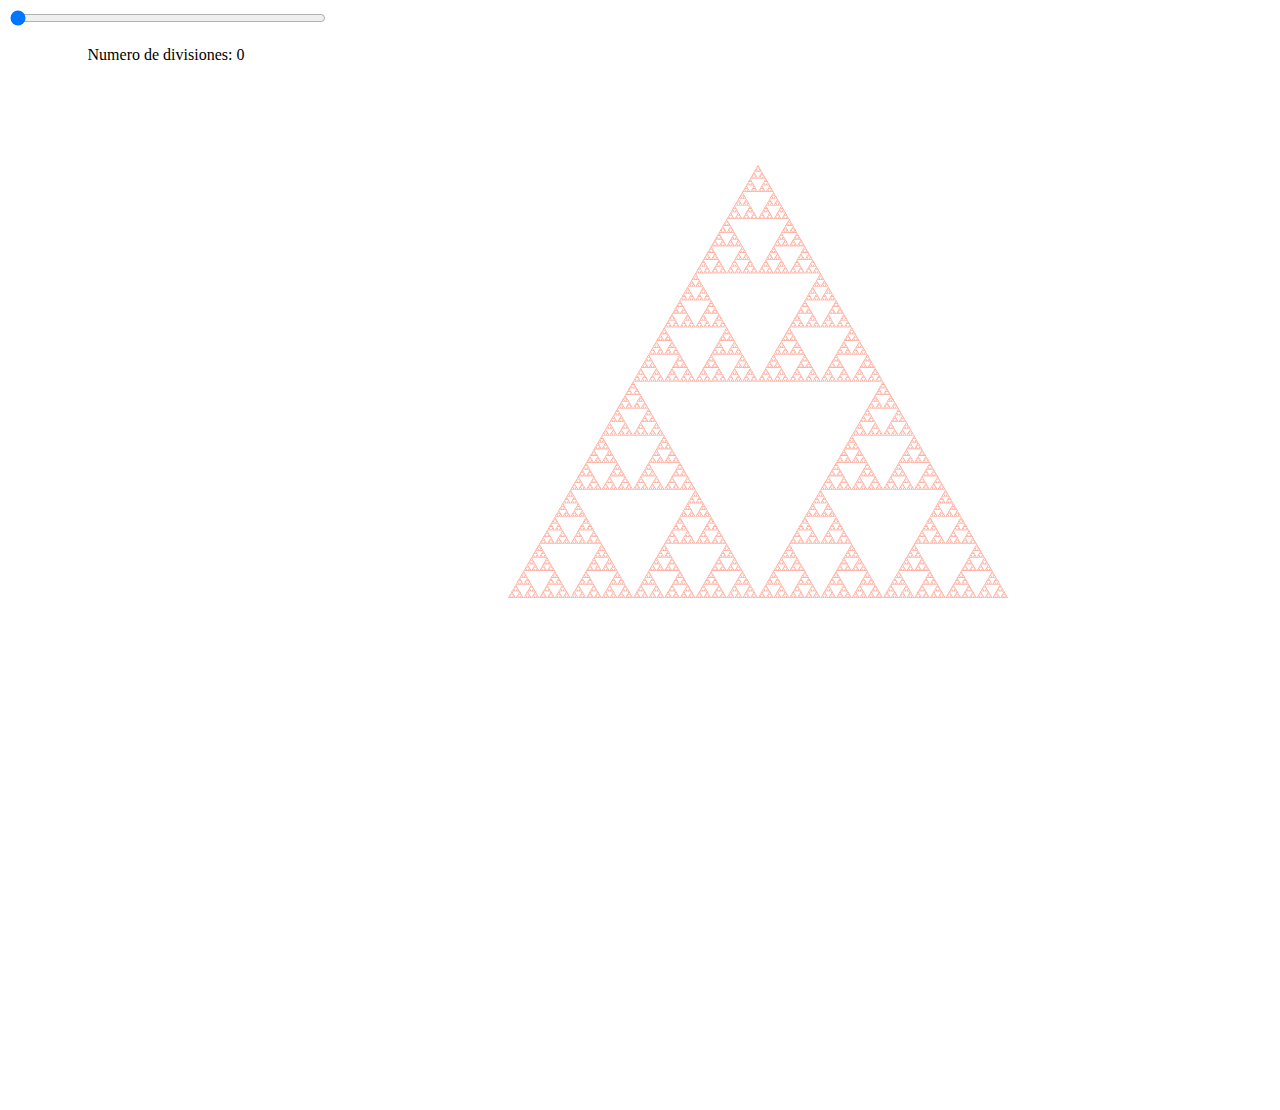
==== 3. Sierpinski/index.html @ 1000c611 "Primer commit de Sierpinski" ====
<!DOCTYPE html>
<html lang="en">

<head>
    <meta charset="UTF-8">
    <meta name="viewport" content="width=device-width, initial-scale=1.0">
    <link rel="stylesheet" href="styles.css">
    <script type="module" src="sierpinski.js"></script>
    <title>Sierpinski</title>
</head>

<body>
    <input id="sierpinskiSlider" type ="range" value="0" min="0" max="10">
    <p>Numero de divisiones: 0</p>
    <br>
    <canvas id="sierpinskiCanvas" width="2000" height="1000"></canvas>
</body>

</html>
---- 3. Sierpinski/styles.css ----
input{
    width: 25%;
}
p{
    width: 25%;
    text-align: center;
}
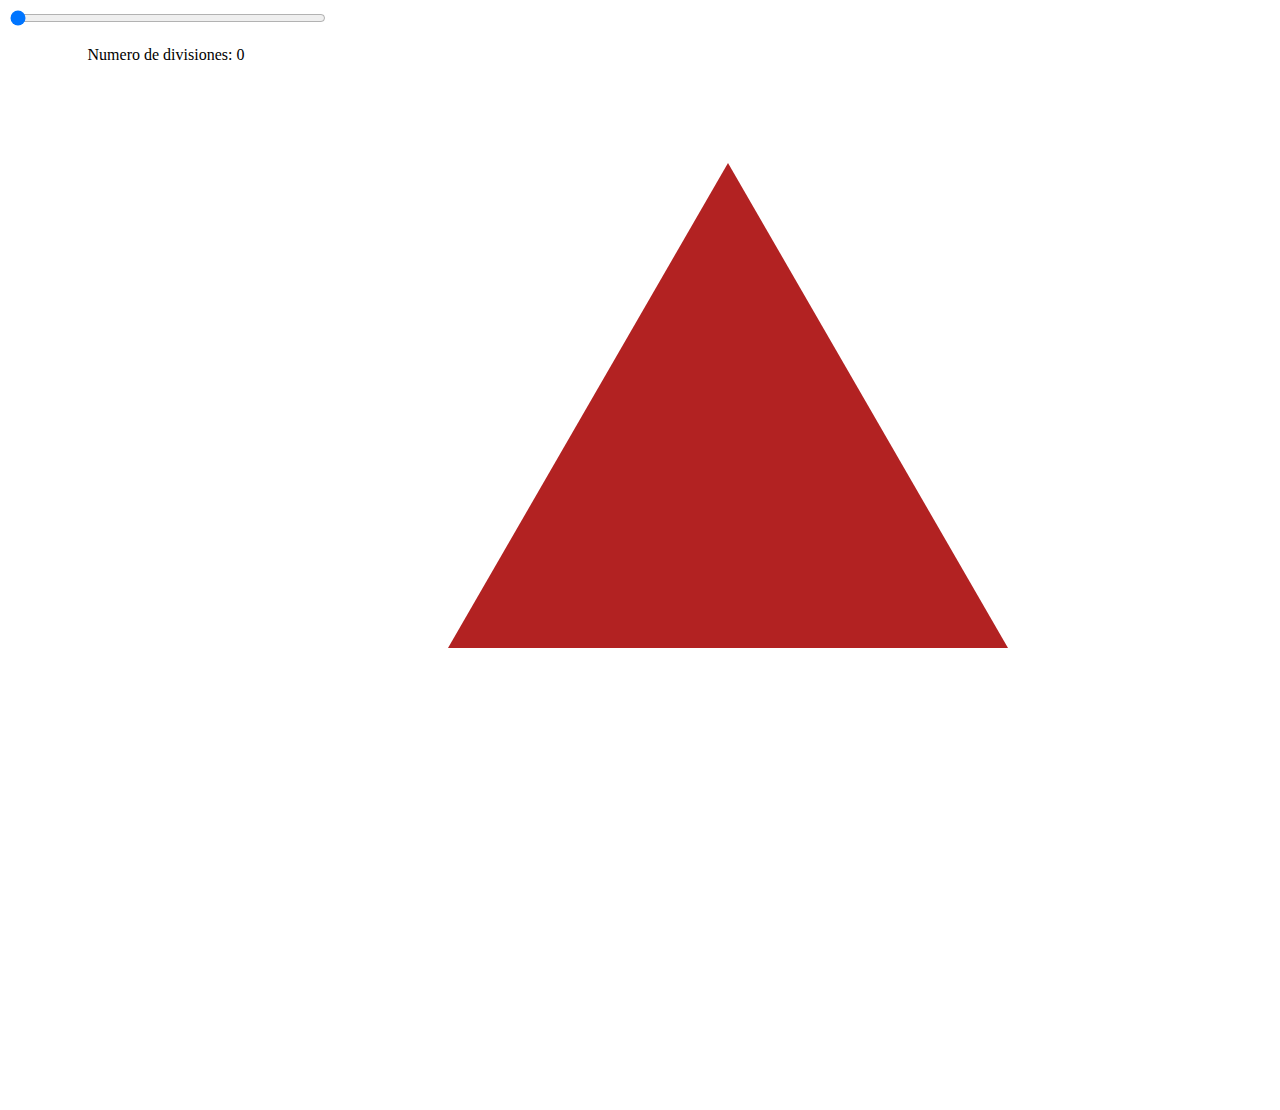
==== commit 1f968475: "Sierpinski terminado y comentado" ====
--- a/3. Sierpinski/index.html
+++ b/3. Sierpinski/index.html
@@ -10,8 +10,8 @@
 </head>
 
 <body>
-    <input id="sierpinskiSlider" type ="range" value="0" min="0" max="10">
-    <p>Numero de divisiones: 0</p>
+    <input id="sierpinskiSlider" type ="range" value="0" min="0" max="8"> <!-- Este es el slider para controlar las subdivisiones del triangulo-->
+    <p id="textoSlider">Numero de divisiones: 0</p> <!-- Este es el texto que indica el numero de subdivisiones actuales del triangulo-->
     <br>
     <canvas id="sierpinskiCanvas" width="2000" height="1000"></canvas>
 </body>
--- a/3. Sierpinski/styles.css
+++ b/3. Sierpinski/styles.css
@@ -1,6 +1,9 @@
+/*Se asigna un size al slider para controlar las subdivisiones del triangulo*/
 input{
     width: 25%;
 }
+
+/*Size y alignment del texto indicando el numero de subdivisiones aplicadas dentro del triangulo*/
 p{
     width: 25%;
     text-align: center;
